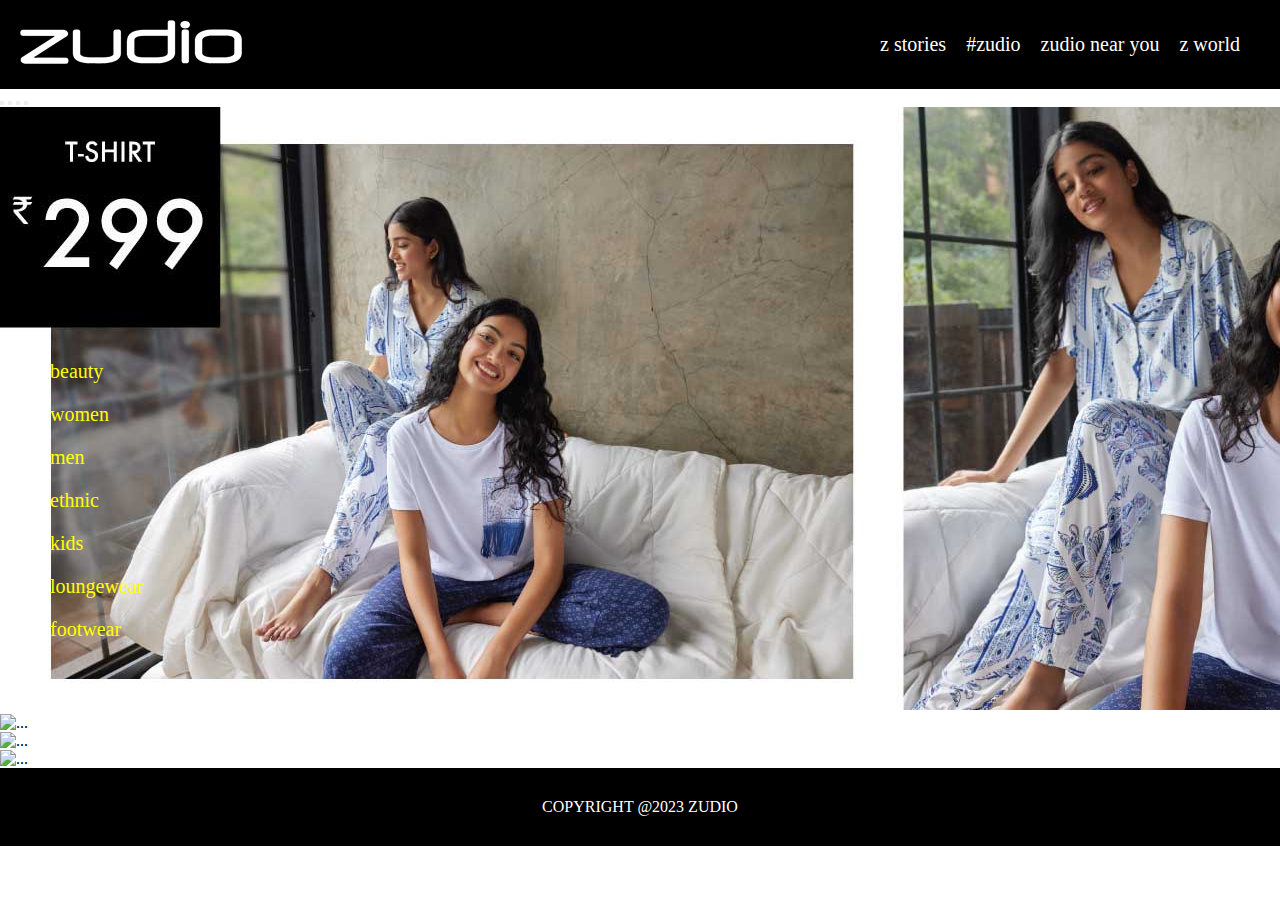
==== loungewear.html @ afebae7d "zudio" ====
<!DOCTYPE html>
<html lang="en">
<head>
    <meta charset="UTF-8">
    <meta name="viewport" content="width=device-width, initial-scale=1.0">
    <title>zudio</title>
    <link rel="stylesheet" href="style.css">
    <link href="https://cdn.jsdelivr.net/npm/bootstrap@5.3.2/dist/css/bootstrap.min.css" rel="stylesheet" integrity="sha384-T3c6CoIi6uLrA9TneNEoa7RxnatzjcDSCmG1MXxSR1GAsXEV/Dwwykc2MPK8M2HN" crossorigin="anonymous">
    <script src="https://cdn.jsdelivr.net/npm/bootstrap@5.3.2/dist/js/bootstrap.bundle.min.js" integrity="sha384-C6RzsynM9kWDrMNeT87bh95OGNyZPhcTNXj1NW7RuBCsyN/o0jlpcV8Qyq46cDfL" crossorigin="anonymous"></script>
</head>
<body>
    <nav>
        <div class="head">
            <a href="index.html"><img src="images/logo1.webp" alt=""></a>
            <ul>
                <li>
                    <a href="zstories.html">z stories</a>
                </li>
                <li>
                    <a href="zudio.html">#zudio</a>
                </li>
                <li>
                    <a href="zudionearyou.html">zudio near you</a>
                </li>
                <li>
                    <a href="zworld.html">z world</a>
                </li>
            </ul>
        </div>
    </nav>

    
    <!-- banner section -->
     
    <div class="banner">
        
              
        <div id="carouselExampleDark" class="carousel carousel-dark slide carousel slide" data-bs-ride="carousel">
            <div class="carousel-indicators">
              <button type="button" data-bs-target="#carouselExampleDark" data-bs-slide-to="0" class="active" aria-current="true" aria-label="Slide 1"></button>
              <button type="button" data-bs-target="#carouselExampleDark" data-bs-slide-to="1" aria-label="Slide 2"></button>
              <button type="button" data-bs-target="#carouselExampleDark" data-bs-slide-to="2" aria-label="Slide 3"></button>
              <button type="button" data-bs-target="#carouselExampleDark" data-bs-slide-to="3" aria-label="Slide 4"></button>
            </div>
            <div class="carousel-inner">
              <div class="carousel-item active" data-bs-interval="1500">
                <img src="images/loungwear1.jpg" class="d-block w-100" alt="...">
                
              </div>
              <div class="carousel-item" data-bs-interval="2000">
                <img src="images/loungwear2.jpg class="d-block w-100" alt="...">
            
              </div>
              <div class="carousel-item" data-bs-interval="2000">
                <img src="https://www.zudio.com/cdn/shop/files/3-AW_23_LOUNGEWEAR_623dcb7c-79a9-4364-a0d5-88a444ae98c5.jpg?v=1692879502" class="d-block w-100" alt="...">
            
              </div>
              <div class="carousel-item" data-bs-interval="2000">
                <img src="https://www.zudio.com/cdn/shop/files/4-AW_23_LOUNGEWEAR_7a36484d-9228-4f28-8c02-fe63a29e5e71.jpg?v=1692879513" class="d-block w-100" alt="...">
            
              </div>
            </div>
        </div>
        <div class="bannerparas">
            <a href="beauty.html">beauty</a>
            <a href="women.html">women</a>
            <a href="men.html">men</a>
            <a href="ethanic.html">ethnic</a>
            <a href="kids.html">kids</a>
            <a href="loungewear.html">loungewear</a>
            <a href="footwear.html">footwear</a>
        </div>
    
    </div>
    
<div class="footer">
    <a href="">COPYRIGHT @2023 ZUDIO</a>
</div>

</body>
</html>
---- style.css ----
*{
    margin: 0;
    padding: 0;
}


.head{
    background-color: black;
    display: flex;
    justify-content: space-between;
    padding: 20px;
}
.head ul{
    display: flex;
    justify-content: space-around;
    align-items: center;

}
.head a{
    text-decoration: none;
    color: white;
    font-weight: 40px;
    font-size: 20px;
}
.head li{
    margin-right:20px ;
   list-style-type: none;
}
/* banner section */

.bannerimg{

position: relative;

}

.bannerparas{
    position: absolute;
    top:40%;
    left:50px

}
.bannerparas a{
    display: block;
    text-decoration: none;
    font-size: 20px;
    color: yellow;
    margin-bottom: 20px;
    
}
.bannerparas a:hover{
color:grey ;
}


/* footer section */


.footer{
    background: black;
    text-align: center;
    padding: 30px;

}
.footer a{
  text-decoration: none;
  color: white;
}


/* zstories section */

.row1{
    display: flex;
    justify-content: center;
    
}
.row1 img{
    padding: 30px;
}
.row2{
    display: flex;
    justify-content:space-between;
    
}
.row2 img{
    padding: 30px;
    margin-left: 100px;
}

.compara{
    text-align: center;
    padding-top: 30px;
}
.compara h1{
    font-size: 50px;
}


 .zstofooter{
    padding: 30px;
    background: black;

 }
 .zstofooter a{
    text-decoration: none;
    color: white;
    margin-left: 100px;
 }
 .zstofooter p{
    color: white;
    margin-left: 100px
 }
 .zfooterp {
    display: flex;
    justify-content: space-between;
 }
 


 /* zudio section */

 
 /* .zudiobannimg{
    text-align: center;
 } */

 .zudiobannheading h1,p{
    text-align: center;
 }


 .zudiobannimg img{
    width: 400px;
    height: 300px;
 }

 .zudiobannimg .row{
display: flex;
margin: auto;
justify-content: center;
align-items: center;
margin: 50px;
 }



 /* zudio near you */
 .breadcrumb-item a{
 text-decoration: none;
 color: black;
 }

.findthesecinpu{
    display: flex;
    align-items: center;
    justify-content: center;
}


 .findthesecinpu .input-group{
    width: 300px;
    
 }
 .nearbtn{
    background-color: black;
 }
 .nearbtn:hover{
    background-color: white;
    color: black;
 }
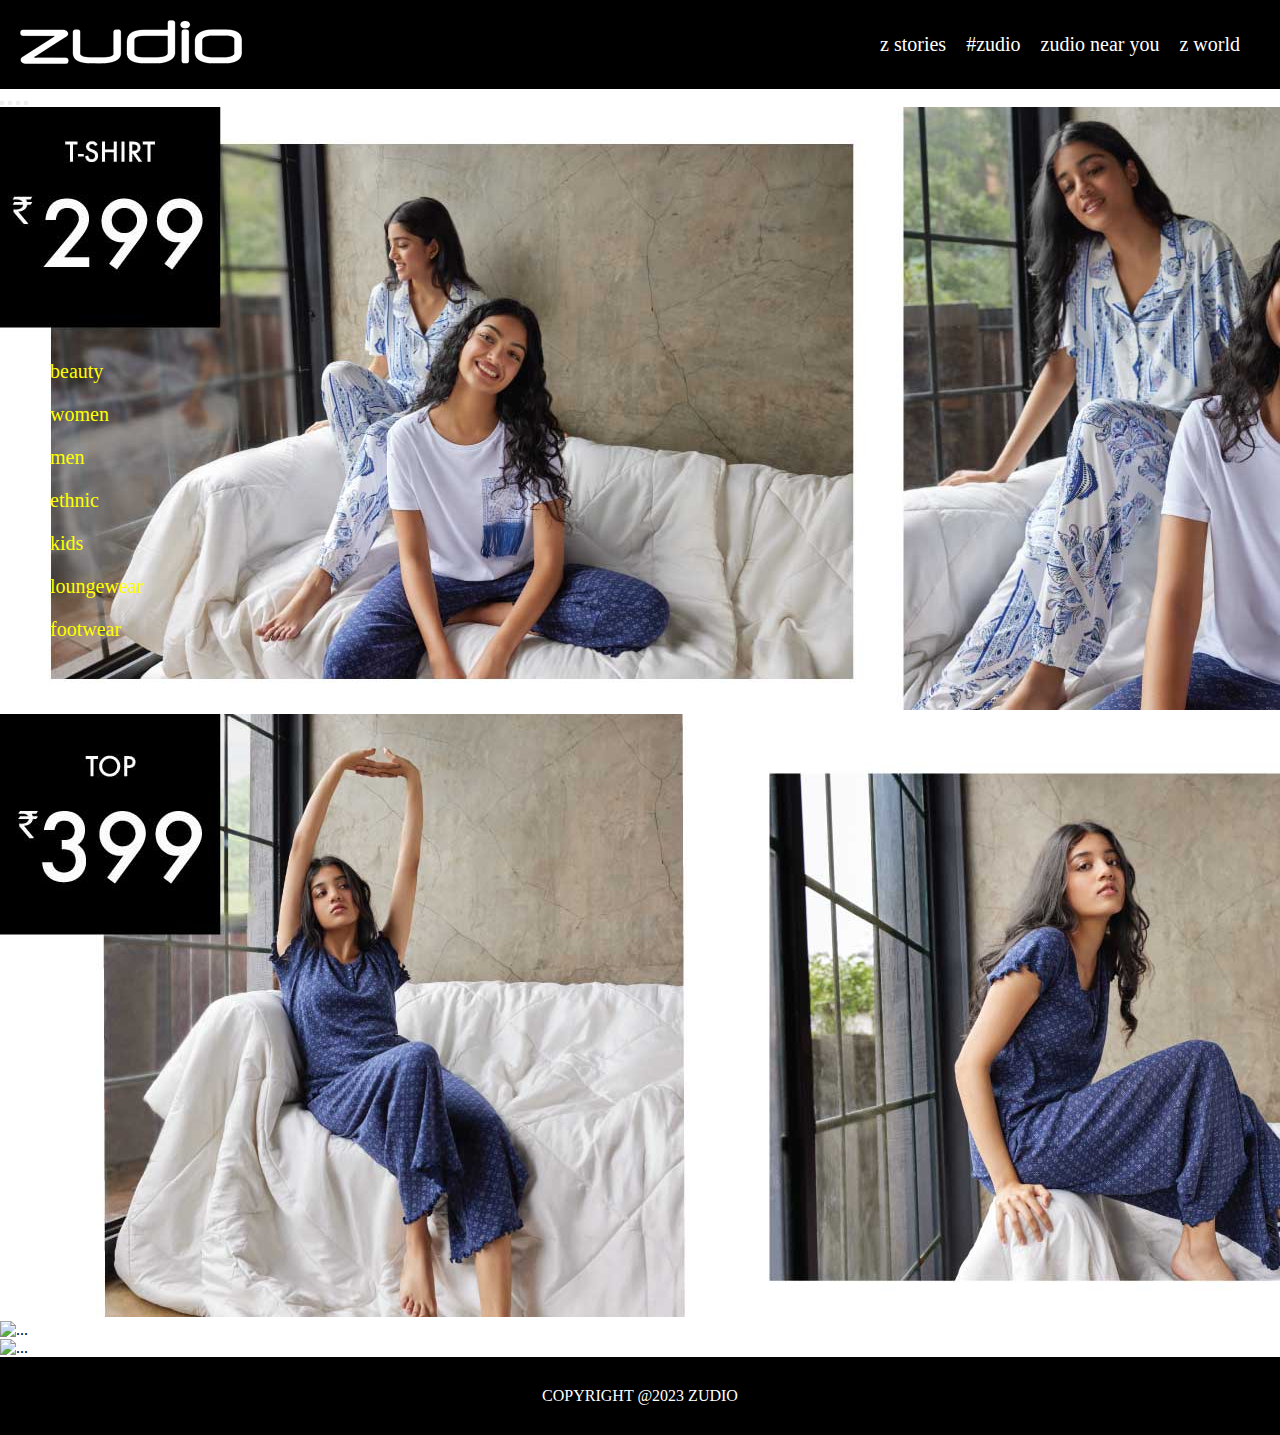
==== commit a3346fca: "update code" ====
--- a/loungewear.html
+++ b/loungewear.html
@@ -48,7 +48,7 @@
                 
               </div>
               <div class="carousel-item" data-bs-interval="2000">
-                <img src="images/loungwear2.jpg class="d-block w-100" alt="...">
+                <img src="images/loungwear2.jpg" class="d-block w-100" alt="...">
             
               </div>
               <div class="carousel-item" data-bs-interval="2000">
--- a/style.css
+++ b/style.css
@@ -170,3 +170,8 @@
     color: black;
  }
 
+
+ @media screen and (max-width:500px) {
+
+    
+ }